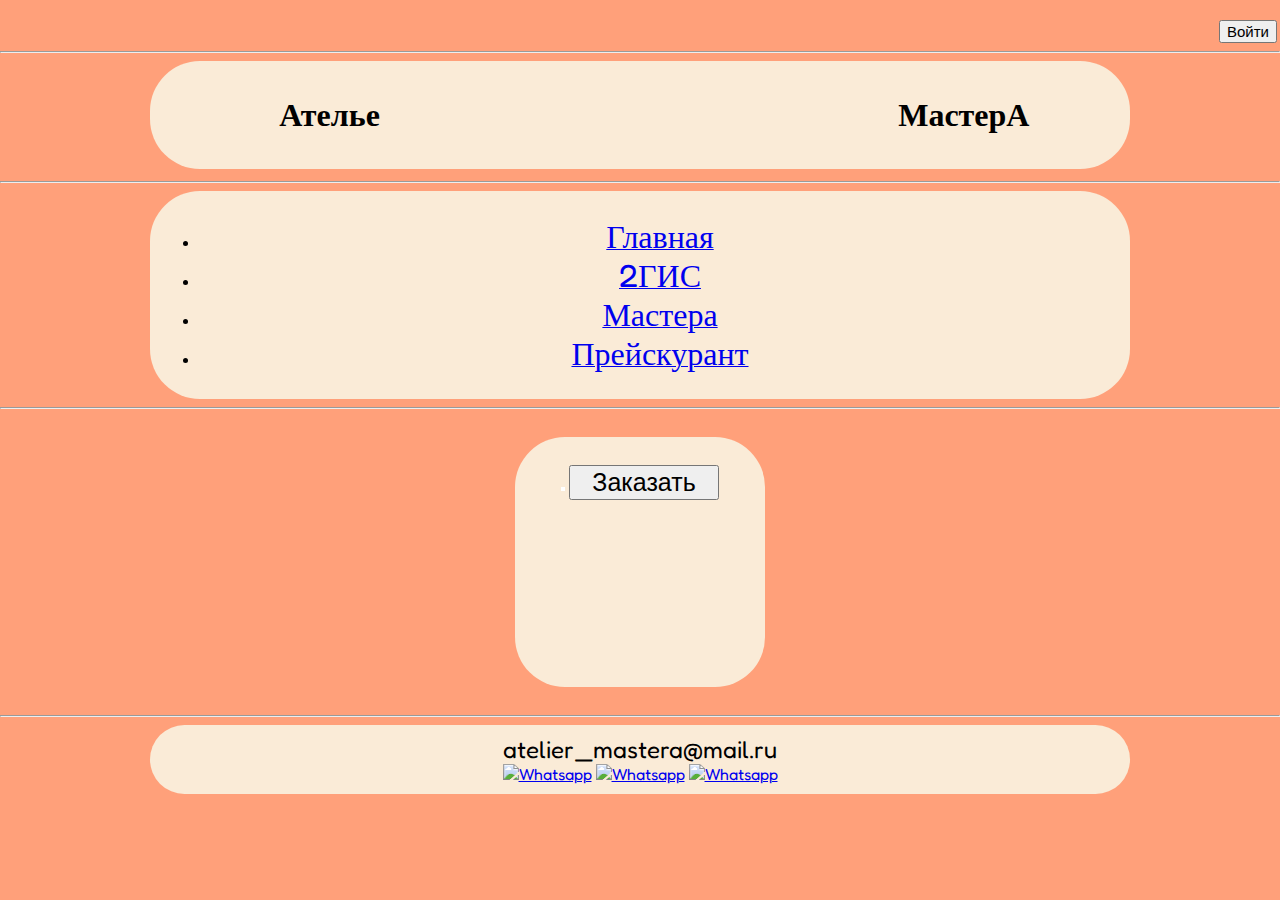
==== index.html @ 07eb76fc "Add files via upload" ====
<!DOCTYPE html>
<Html>
    <head>
        <meta charset="UTF-8">
        <title>Ателье MasterA</title>
         <link href="https://cdn.jsdelivr.net/npm/bootstrap@5.0.0-beta1/dist/css/bootstrap.min.css" rel="stylesheet" integrity="sha384-giJF6kkoqNQ00vy+HMDP7azOuL0xtbfIcaT9wjKHr8RbDVddVHyTfAAsrekwKmP1" crossorigin="anonymous">
        <link rel="shortcut icon" href="Pictures/ico.png">
        <link rel="stylesheet" href="style.css">
        <link rel="preconnect" href="https://fonts.gstatic.com">
        <link href="https://fonts.googleapis.com/css2?family=Acme&family=Fredoka+One&display=swap" rel="stylesheet">
        <div class = "navbar" style="margin-right: 0%; margin-left: 95%;"><center>
          <a href="https://drive.google.com/drive/folders/1JBiA9AvXosImzaqALblu68DB8W3-6lkn"><input type="button" name="Заказать" value="Войти" style="font-size: 15px; color: black;"></a>
        </center>
        </div>
      </head>
        <body class="p-5 text-center bg-image" style="font-family: 'Fredoka One',cursive;align-items:center">
            <center>
              <hr>
                <div class="title" align = "display" style = "border-radius: 50px; padding:10px;width: 75%;background-color: antiquewhite;display: inline-block;">
                    <center>
                      <table width="100%" align="center" style="table-layout: fixed;">
                        <tr>
                          <td width="35%">
                            <center>
                            <div class="h1" align="center">
                                <h1><strong style="text-align: center;">Ателье</strong></h1>
                            </div>
                          </center>
                          </td>
                          <td>
                            <center>
                            <div class="h1" align="center">
                                <img src="Pictures/ico.png" alt="" height="100">
                            </div>
                          </center>
                          </td>
                          <td>
                            <center>
                            <div class="h1" align="center">
                                <h1><strong style="text-align: center;">МастерА</strong></h1>
                            </div>
                          </center>
                          </td>
                                </tr>
    </table>
  </center>
</div>
</center>
<hr>
<center>
<div align = "display" style = "border-radius: 50px; padding:10px;width: 75%;background-color: antiquewhite;display: inline-block;">
  <ul class="nav justify-content-center">
    <li class="nav-item">
      <a class="nav-link text-dark" href="index.html" aria-selected="false"><font size="6">Главная</font></a>
    </li>
    <li class="nav-item">
      <a class="nav-link text-dark" href="https://2gis.kz/nur_sultan/search/%D0%90%D1%82%D0%B5%D0%BB%D1%8C%D0%B5%20%D0%BC%D0%B0%D1%81%D1%82%D0%B5%D1%80%D0%B0/firm/70000001044424070/71.41891%2C51.117092?m=71.41906%2C51.117143%2F20" aria-selected="false"><font size="6">2ГИС</font></a>
    </li>
    <li class="nav-item">
      <a class="nav-link text-dark" href="about.html" aria-selected="false"><font size="6">Мастера</font></a>
    </li>
    <li class="nav-item">
      <a class="nav-link text-dark" href="https://drive.google.com/file/d/1jZFEYPu2Mv24SUv05ccLva8gzoMq_eVb/view?usp=sharing" aria-selected="false"><font size="6">Прейскурант</font></a>
    </li>
  </ul>
</div>
<hr>
</center>
<br>
<center>
  <div align = "display" class="image" style="height: 250px;width:250px;background-color:antiquewhite;display: inline-block;border-radius:50px">
    <center>
      <img src="Pictures/zakaz.jpg" alt="" height="100" style="margin-top:50px;padding:2px;background-color:white">
      <a href="https://forms.gle/1UsiNeAAwgurbFWf7">
        <input type="button" name="Заказать" value="Заказать" style="font-size: 25px;width:150px">
      </a>
    </center>
  </div>
</center>
</div>
<br>
<hr>
<center>
  <div align = "display" style = "border-radius: 50px; padding:10px;width: 75%;background-color: antiquewhite;display: inline-block;">
  <font size = "5">atelier_mastera@mail.ru</font>
  <br>
  <a href="https://wa.me/77756689307"><img src="Pictures/whatsapp.png" alt="Whatsapp" height="30"></a>
  <a href="https://tlgg.ru/atelier_mastera"><img src="Pictures/telegram.png" alt="Whatsapp" height="30"></a>
  <a href="https://www.instagram.com/atelier.mastera/"><img src="Pictures/instagram.png" alt="Whatsapp" height="30"></a>

</div>
</center>
</body>
</Html>
---- style.css ----
body
{
    background-color: #FFA07A;
    display: inline;
}
@media only screen and (max-width: 1000px) {
  strong{
    font-size: -20px;
  }
}
@media only screen and (max-width: 500px) {
  strong{
    font-size: -10px;
  }
}
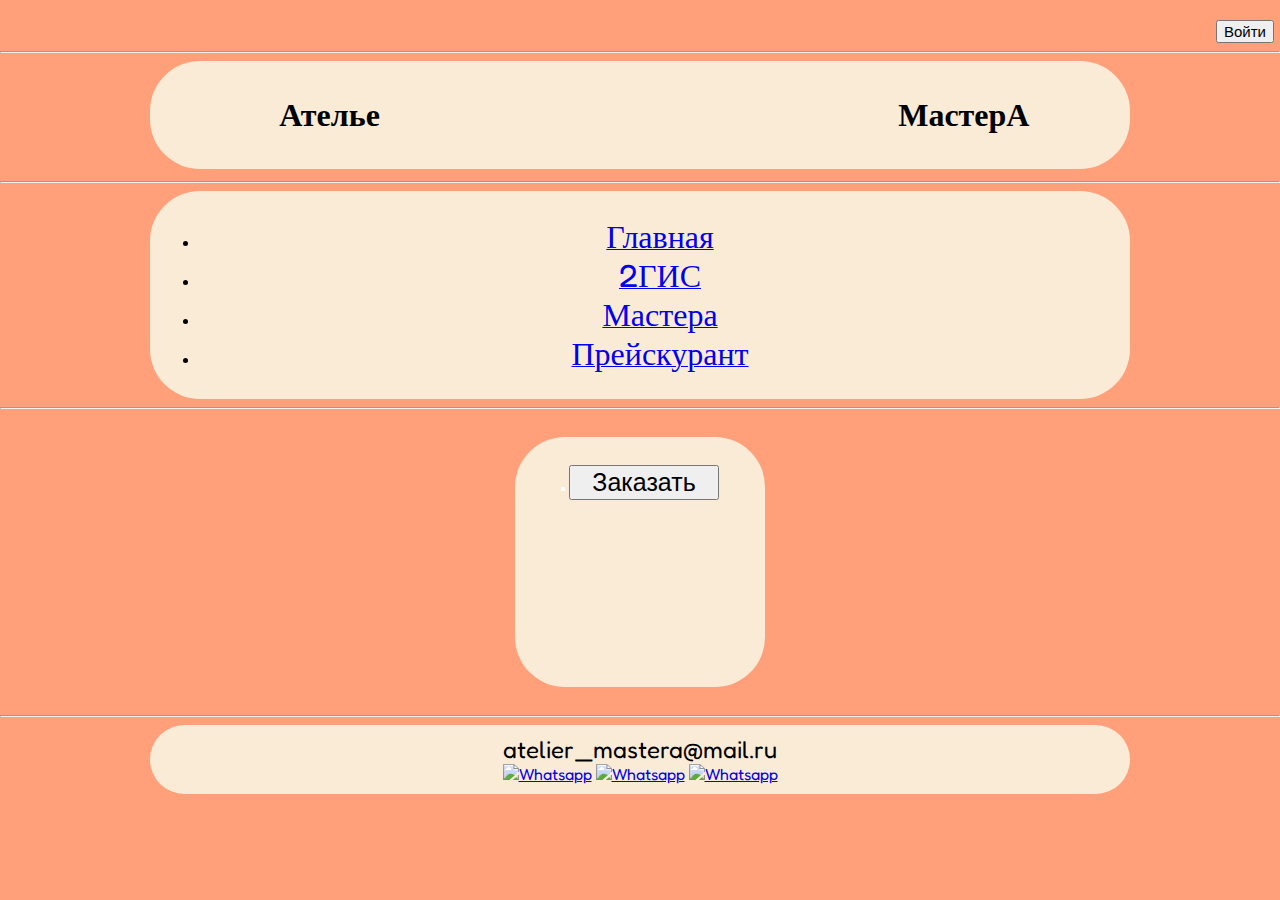
==== commit 95f1b819: "Update index.html" ====
--- a/index.html
+++ b/index.html
@@ -8,7 +8,7 @@
         <link rel="stylesheet" href="style.css">
         <link rel="preconnect" href="https://fonts.gstatic.com">
         <link href="https://fonts.googleapis.com/css2?family=Acme&family=Fredoka+One&display=swap" rel="stylesheet">
-        <div class = "navbar" style="margin-right: 0%; margin-left: 95%;"><center>
+        <div class = "navbar" style="margin-right: 3%; margin-left: 95%;"><center>
           <a href="https://drive.google.com/drive/folders/1JBiA9AvXosImzaqALblu68DB8W3-6lkn"><input type="button" name="Заказать" value="Войти" style="font-size: 15px; color: black;"></a>
         </center>
         </div>
